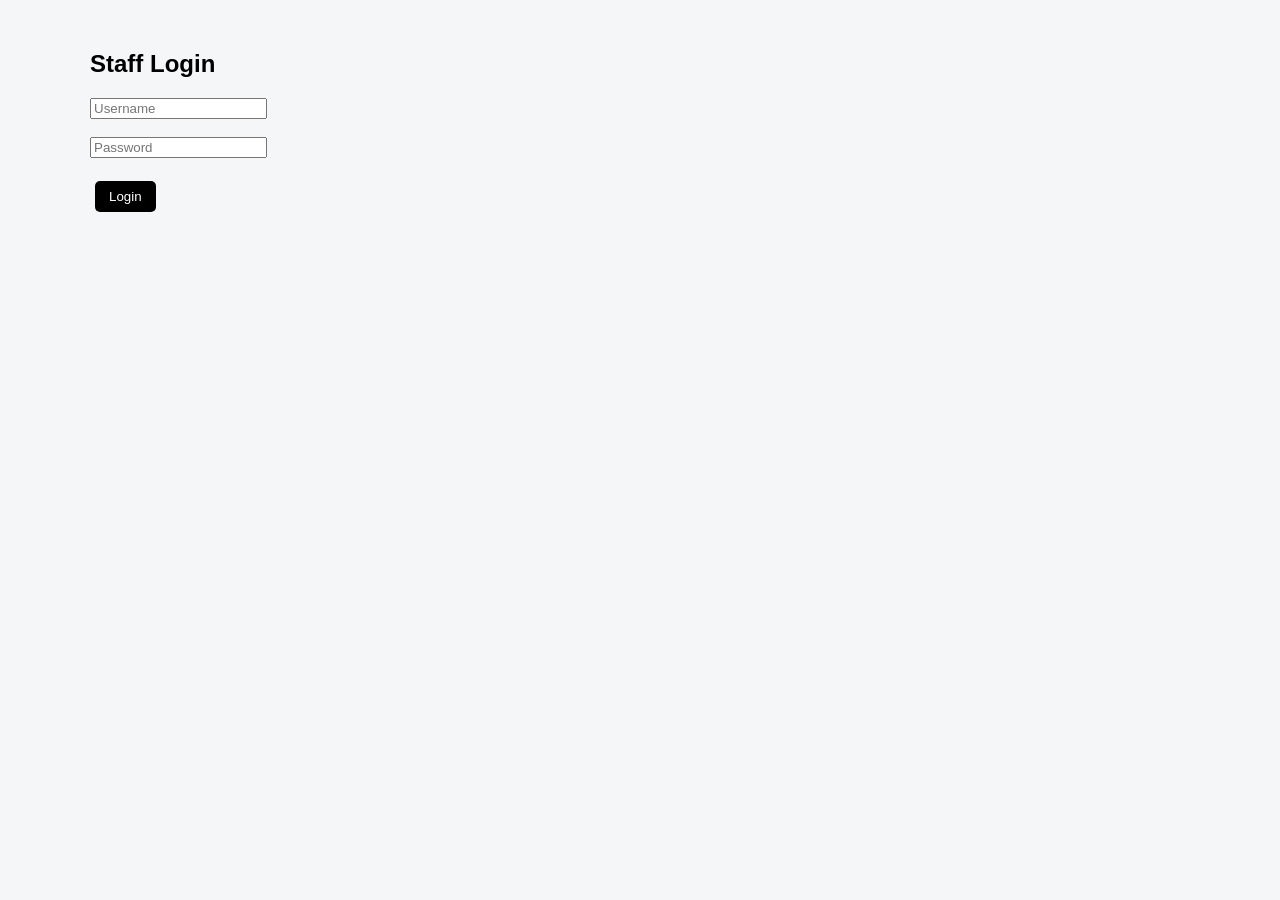
==== index.html @ 5f018d86 "Add files via upload" ====
<!DOCTYPE html>
<html>
<head>
<meta name="viewport" content="width=device-width, initial-scale=1.0">
<link rel="stylesheet" href="css/style.css">
<script>
if(!localStorage.getItem("currentUser")){
window.location="login.html"
}
function logout(){
localStorage.removeItem("currentUser")
window.location="login.html"
}
</script>
</head>
<body>

<header class="topbar">
<div class="logo"><img src="images/Logo.jpeg"></div>
<div class="title">Harrisons Staff Training Portal</div>
<button class="logout-btn" onclick="logout()">Sign Out</button>
</header>

<div class="container">
<div class="tile-grid">

<div class="tile"><a href="courses/fire.html">Fire Safety Training</a></div>

<div class="tile">
<a href="https://apps.liverpool.gov.uk/knockback/story.html" target="_blank">
Responsible Alcohol Service
</a>
</div>

<div class="tile">
<a href="https://allergytraining.food.gov.uk/" target="_blank">
Food Allergen Awareness
</a>
</div>

<div class="tile">Food Safety (Coming Soon)</div>
<div class="tile">Manual Handling (Coming Soon)</div>
<div class="tile">Cellar Safety (Coming Soon)</div>
<div class="tile">COSHH (Coming Soon)</div>

<div class="tile"><a href="admin/dashboard.html">Manager Dashboard</a></div>

</div>
</div>
</body>
</html>
---- css/style.css ----
body{font-family:Arial;margin:0;background:#f4f6f8}
.topbar{background:#000;color:#fff;display:flex;justify-content:space-between;align-items:center;padding:15px 20px}
.logo img{height:40px}
.title{font-size:20px;font-weight:bold}
.logout-btn{background:#cc0000;color:#fff;border:none;padding:8px 14px;border-radius:6px}

.container{max-width:1100px;margin:auto;padding:30px}
.tile-grid{display:grid;grid-template-columns:repeat(auto-fit,minmax(220px,1fr));gap:24px}

.tile{background:#fff;padding:28px;border-radius:12px;text-align:center;box-shadow:0 6px 18px rgba(0,0,0,.12)}
.tile a{text-decoration:none;color:#000;font-weight:bold}

.slide{display:none;background:#fff;padding:30px;border-radius:10px;margin:20px auto;max-width:1000px}
.active{display:block}

.slide-layout{display:flex;gap:40px}
.slide-text{flex:1;text-align:left;font-size:18px}
.slide-img{flex:1;text-align:right}
.slide-img img{max-width:100%}

button{padding:8px 14px;background:#000;color:#fff;border:none;border-radius:5px;margin:5px}

table{width:100%;border-collapse:collapse;background:white;margin-top:20px}
th{background:#000;color:white;padding:10px}
td{padding:10px;border-bottom:1px solid #eee}

.certificate{
text-align:center;
padding:40px;
background:white;
max-width:700px;
margin:auto;
box-shadow:0 6px 20px rgba(0,0,0,0.15);
}

/* Mobile responsiveness */
@media (max-width: 768px){

.container{
padding:20px;
}

.slide-layout{
flex-direction:column;
}

.slide-img{
text-align:center;
margin-top:15px;
}

.slide-text{
font-size:16px;
}

.tile-grid{
grid-template-columns:1fr;
}

button{
width:100%;
margin-top:10px;
}

table{
font-size:14px;
}

}
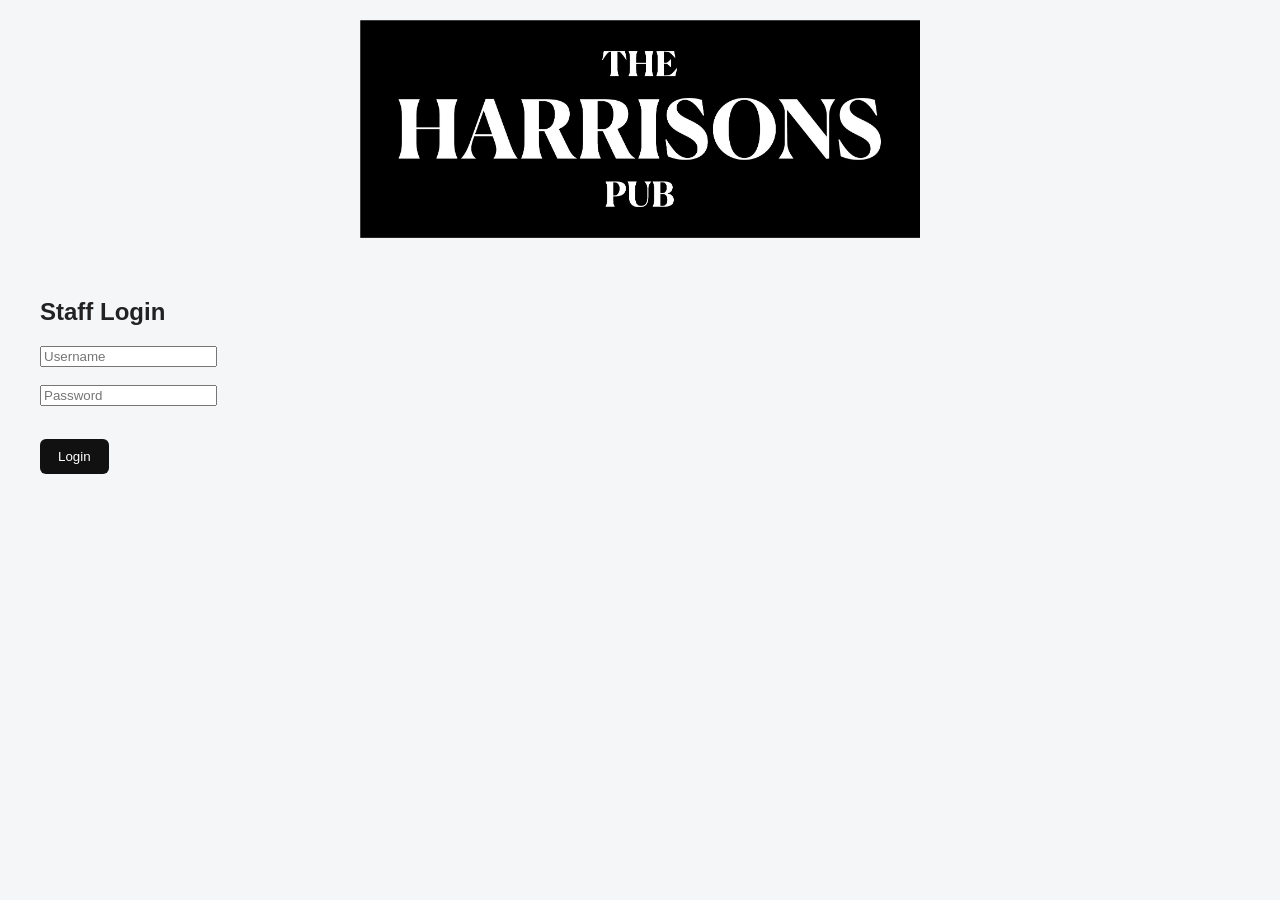
==== commit 1abb84bd: "Add files via upload Version 1.0" ====
--- a/index.html
+++ b/index.html
@@ -1,52 +1,18 @@
 
-<!DOCTYPE html>
-<html>
-<head>
-<meta name="viewport" content="width=device-width, initial-scale=1.0">
-<link rel="stylesheet" href="css/style.css">
-<script>
-if(!localStorage.getItem("currentUser")){
-window.location="login.html"
-}
-function logout(){
-localStorage.removeItem("currentUser")
-window.location="login.html"
-}
-</script>
-</head>
-<body>
-
-<header class="topbar">
-<div class="logo"><img src="images/Logo.jpeg"></div>
-<div class="title">Harrisons Staff Training Portal</div>
-<button class="logout-btn" onclick="logout()">Sign Out</button>
-</header>
-
+<!DOCTYPE html><html><head>
+<link rel="stylesheet" href="css/style.css"><script src="js/auth.js"></script>
+</head><body>
+<a href="index.html"><img src="images/Logo.jpeg" class="logo"></a>
 <div class="container">
-<div class="tile-grid">
-
-<div class="tile"><a href="courses/fire.html">Fire Safety Training</a></div>
-
-<div class="tile">
-<a href="https://apps.liverpool.gov.uk/knockback/story.html" target="_blank">
-Responsible Alcohol Service
-</a>
+<h2 style="text-align:center">Harrisons Staff Training Portal</h2>
+<div class="tiles">
+<div class="tile"><a href="courses/fire/slide1.html">Fire Safety Training</a></div>
+<div class="tile"><a href="https://allergytraining.food.gov.uk/" target="_blank">Food Allergen Awareness</a></div>
+<div class="tile"><a href="https://apps.liverpool.gov.uk/knockback/story.html" target="_blank">Responsible Alcohol Service</a></div>
+<div class="tile">Food Safety<span class="coming">Coming Soon</span></div>
+<div class="tile">Manual Handling<span class="coming">Coming Soon</span></div>
+<div class="tile">COSHH<span class="coming">Coming Soon</span></div>
+<div class="tile"><a href="admin/dashboard.html">Manager Dashboard</a></div>
 </div>
-
-<div class="tile">
-<a href="https://allergytraining.food.gov.uk/" target="_blank">
-Food Allergen Awareness
-</a>
-</div>
-
-<div class="tile">Food Safety (Coming Soon)</div>
-<div class="tile">Manual Handling (Coming Soon)</div>
-<div class="tile">Cellar Safety (Coming Soon)</div>
-<div class="tile">COSHH (Coming Soon)</div>
-
-<div class="tile"><a href="admin/dashboard.html">Manager Dashboard</a></div>
-
-</div>
-</div>
-</body>
-</html>
+<button onclick="logout()">Sign Out</button>
+</div></body></html>
--- a/css/style.css
+++ b/css/style.css
@@ -1,70 +1,26 @@
 
-body{font-family:Arial;margin:0;background:#f4f6f8}
-.topbar{background:#000;color:#fff;display:flex;justify-content:space-between;align-items:center;padding:15px 20px}
-.logo img{height:40px}
-.title{font-size:20px;font-weight:bold}
-.logout-btn{background:#cc0000;color:#fff;border:none;padding:8px 14px;border-radius:6px}
+body{font-family:Segoe UI,Arial;background:#f4f6f8;margin:0;color:#222}
+.logo{width:560px;display:block;margin:20px auto;cursor:pointer;max-width:90%}
+.container{max-width:1200px;margin:auto;padding:20px}
 
-.container{max-width:1100px;margin:auto;padding:30px}
-.tile-grid{display:grid;grid-template-columns:repeat(auto-fit,minmax(220px,1fr));gap:24px}
+.tiles{display:grid;grid-template-columns:repeat(4,1fr);gap:25px;margin-top:25px}
+.tile{background:#fff;border-radius:12px;box-shadow:0 6px 18px rgba(0,0,0,.10);padding:40px;text-align:center;font-size:20px;font-weight:bold}
+.tile a{text-decoration:none;color:#111}
+.coming{display:block;color:#e67e22;font-size:20px;font-weight:bold;margin-top:6px}
 
-.tile{background:#fff;padding:28px;border-radius:12px;text-align:center;box-shadow:0 6px 18px rgba(0,0,0,.12)}
-.tile a{text-decoration:none;color:#000;font-weight:bold}
+.slide{display:flex;gap:40px;align-items:flex-start;background:#fff;padding:30px;border-radius:12px;box-shadow:0 4px 12px rgba(0,0,0,.08);margin-top:20px}
+.slide-text{flex:1;font-size:20px;font-weight:bold;text-align:left;line-height:1.6}
+.slide img{flex:1;max-width:420px;border-radius:8px}
+.slide-title{font-size:30px;font-weight:bold}
+.progress{font-weight:bold;margin-bottom:10px}
 
-.slide{display:none;background:#fff;padding:30px;border-radius:10px;margin:20px auto;max-width:1000px}
-.active{display:block}
+button{background:#111;color:#fff;border:none;padding:10px 18px;border-radius:6px;margin-top:15px;cursor:pointer;margin-right:10px}
 
-.slide-layout{display:flex;gap:40px}
-.slide-text{flex:1;text-align:left;font-size:18px}
-.slide-img{flex:1;text-align:right}
-.slide-img img{max-width:100%}
+table{width:100%;border-collapse:collapse;margin-top:15px}
+th{background:#111;color:#fff;padding:10px}
+td{padding:10px;border-bottom:1px solid #eee;text-align:center}
 
-button{padding:8px 14px;background:#000;color:#fff;border:none;border-radius:5px;margin:5px}
-
-table{width:100%;border-collapse:collapse;background:white;margin-top:20px}
-th{background:#000;color:white;padding:10px}
-td{padding:10px;border-bottom:1px solid #eee}
-
-.certificate{
-text-align:center;
-padding:40px;
-background:white;
-max-width:700px;
-margin:auto;
-box-shadow:0 6px 20px rgba(0,0,0,0.15);
-}
-
-/* Mobile responsiveness */
-@media (max-width: 768px){
-
-.container{
-padding:20px;
-}
-
-.slide-layout{
-flex-direction:column;
-}
-
-.slide-img{
-text-align:center;
-margin-top:15px;
-}
-
-.slide-text{
-font-size:16px;
-}
-
-.tile-grid{
-grid-template-columns:1fr;
-}
-
-button{
-width:100%;
-margin-top:10px;
-}
-
-table{
-font-size:14px;
-}
-
-}
+.section{margin-top:40px;padding:20px;background:#fff;border-radius:10px;box-shadow:0 4px 12px rgba(0,0,0,.08)}
+.stats{display:grid;grid-template-columns:repeat(3,1fr);gap:20px;margin-bottom:30px}
+.card{background:#fff;padding:20px;border-radius:10px;box-shadow:0 4px 10px rgba(0,0,0,.08);text-align:center}
+.card p{font-size:28px;font-weight:bold}
